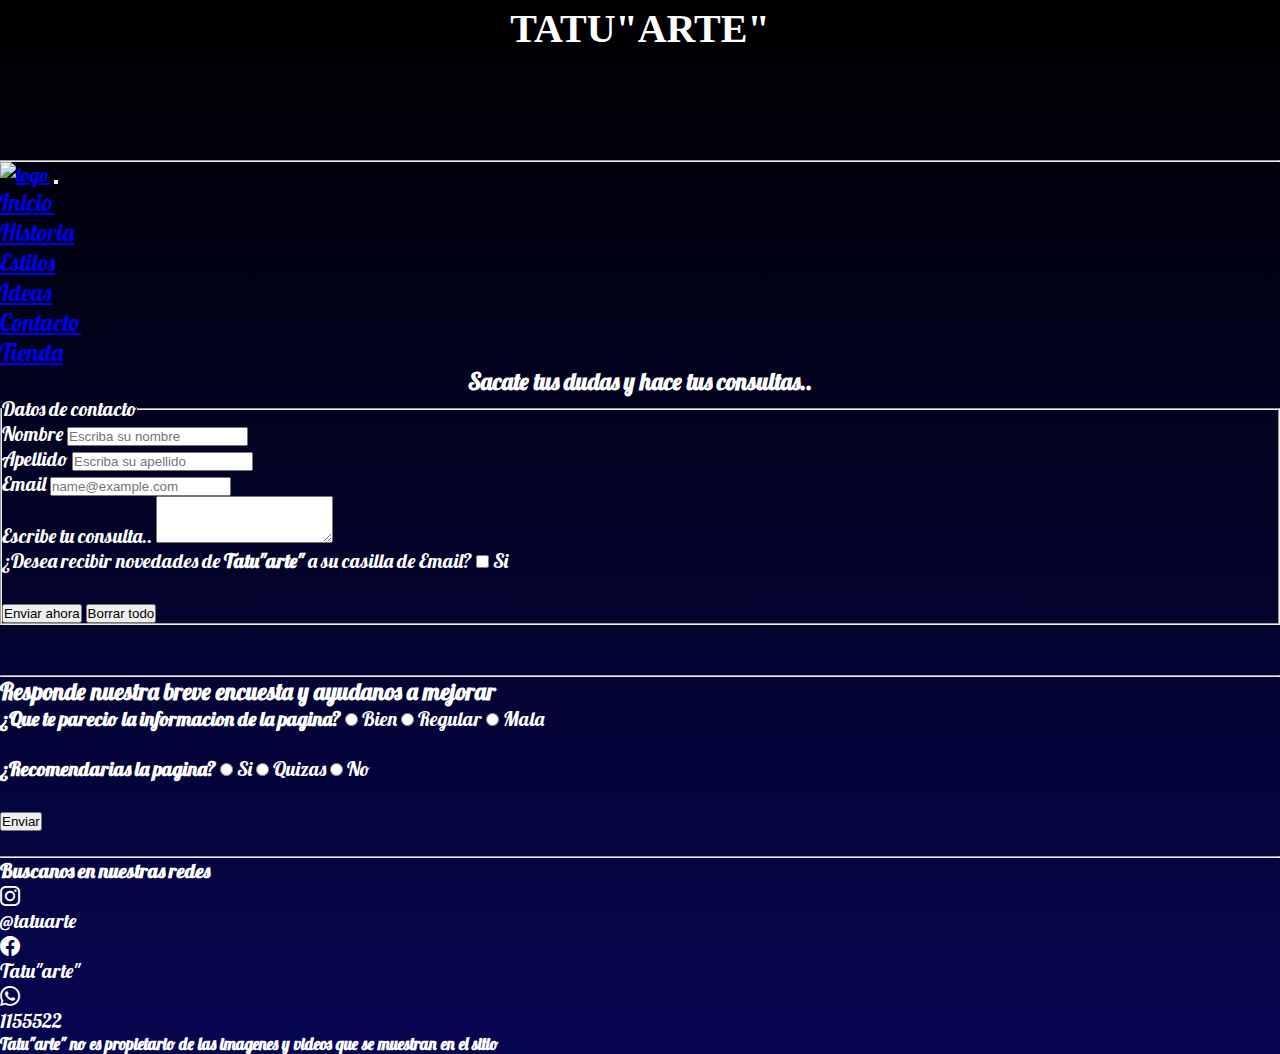
==== contacto.html @ 4e942d3c "Se agrego pagina 'tienda', y carrito de compras con pagina js" ====
<!DOCTYPE html>
<html lang="en">
<head>
    <meta charset="UTF-8">
    <meta http-equiv="X-UA-Compatible" content="IE=edge">
    <meta name="viewport" content="width=device-width, initial-scale=1.0">
    <title>Contacto-TATU"ARTE"</title>
    <meta name="description" content="Contacto para info de tatuajes">
    <meta name="keywords" content="tatuajes, tatto, informacion, historia, estilos, moda">
    <link rel="shortcut icon" href="./Imagenes/icono.webp">
    <link rel="preconnect" href="https://fonts.googleapis.com">
    <link rel="preconnect" href="https://fonts.gstatic.com" crossorigin>
    <link href="https://fonts.googleapis.com/css2?family=Lobster&display=swap" rel="stylesheet">
    <link rel="stylesheet" href="https://cdn.jsdelivr.net/npm/bootstrap-icons@1.8.1/font/bootstrap-icons.css">
    <link href="https://cdn.jsdelivr.net/npm/bootstrap@5.1.3/dist/css/bootstrap.min.css" rel="stylesheet" integrity="sha384-1BmE4kWBq78iYhFldvKuhfTAU6auU8tT94WrHftjDbrCEXSU1oBoqyl2QvZ6jIW3" crossorigin="anonymous">
    <link rel="stylesheet" href="./css/tatuarte.css">
</head>
<body>
    <h1 class="banner"><strong>TATU"ARTE"</strong></h1>
     <hr>
    <header> <!-- Menu de navegacion -->
        <nav class="navbar navbar-expand-lg navbar-dark bg-dark">
            <div class="container-fluid">
              <a class="navbar-brand" href="./index.html"><img src="./Imagenes/iconoNav.jpg" alt="logo"></a>
              <button class="navbar-toggler" type="button" data-bs-toggle="collapse" data-bs-target="#navbarNav" aria-controls="navbarNav" aria-expanded="false" aria-label="Toggle navigation">
                <span class="navbar-toggler-icon"></span>
              </button>
              <div class="collapse navbar-collapse" id="navbarNav">
                <ul class="navbar-nav">
                  <li class="nav-item">
                    <a class="nav-link active" aria-current="page" href="./index.html">Inicio</a>
                  </li>
                  <li class="nav-item">
                    <a class="nav-link" href="./historia.html">Historia</a>
                  </li>
                  <li class="nav-item">
                    <a class="nav-link" href="./estilos.html">Estilos</a>
                  </li>
                  <li class="nav-item">
                    <a class="nav-link" href="./ideas.html">Ideas</a>
                  </li>
                  <li class="nav-item">
                    <a class="nav-link" href="./contacto.html">Contacto</a>
                  </li>
                  <li class="nav-item">
                    <a class="nav-link" href="./shop.html">Tienda</a>
                  </li>
                 
                </ul>
              </div>
            </div>
          </nav>
    </header>
    <h3 class="contactoP">Sacate tus dudas y hace tus consultas..</h3> <!-- formulario para sacar dudas -->
    <form action="enviar.php" method="get" enctype="text/plain">
        <fieldset>
            <legend>Datos de contacto</legend>
           <div class="mb-3">
                <label for="exampleFormControlInput1" class="form-label">Nombre</label>
                <input type="text" class="form-control" id="exampleFormControlInput1" placeholder="Escriba su nombre">
              </div>
            <div class="mb-3">
                <label for="exampleFormControlInput1" class="form-label">Apellido</label>
                <input type="text" class="form-control" id="exampleFormControlInput1" placeholder="Escriba su apellido">
              </div>
            <div class="mb-3">
                <label for="exampleFormControlInput1" class="form-label">Email</label>
                <input type="email" class="form-control" id="exampleFormControlInput1" placeholder="name@example.com">
              </div>
              <div class="mb-3">
                <label for="exampleFormControlTextarea1" class="form-label">Escribe tu consulta..</label>
                <textarea class="form-control" id="exampleFormControlTextarea1" rows="3"></textarea>
              </div>
            <div>
                ¿Desea recibir novedades de <b>Tatu"arte"</b> a su casilla de Email?
                <input type="checkbox" id="novedades" value="1"> Si
            </div>
            <br>
            <div>
             <input type="button" value="Enviar ahora">  
             <input type="button" value="Borrar todo">
            </div>
         </fieldset>
     </form>
     <br>
     <br>
     <hr>
        <h3>Responde nuestra breve encuesta y ayudanos a mejorar</h3> <!-- encuesta para mejorar pagina -->
        <div>
            <b>¿Que te parecio la informacion de la pagina?</b>
             <input type="radio" name="encuesta" value="1"> Bien
             <input type="radio" name="encuesta" value="2"> Regular
             <input type="radio" name="encuesta" value="3"> Mala
        <br>
        <br>
            <b>¿Recomendarias la pagina?</b>
             <input type="radio" name="recomendar" value="1"> Si
             <input type="radio" name="recomendar" value="2"> Quizas 
             <input type="radio" name="recomendar" value="3"> No 
        </div>
    <br>
         <div>
            <input type="button" value="Enviar">
        </div>
    <br>
    <footer>
        <hr>
        <h4><b>Buscanos en nuestras redes</b></h4>
        <ul>
            <li><i class="bi bi-instagram"></i></li> <p>@tatuarte</p>
            <li><i class="bi bi-facebook"></i></li> <p>Tatu"arte"</p>
            <li><i class="bi bi-whatsapp"></i></li> <p>1155522</p>
        </ul>
        <h5>Tatu"arte" no es propietario de las imagenes y videos que se muestran en el sitio</h5>
    </footer>
    <script src="https://cdn.jsdelivr.net/npm/@popperjs/core@2.10.2/dist/umd/popper.min.js" integrity="sha384-7+zCNj/IqJ95wo16oMtfsKbZ9ccEh31eOz1HGyDuCQ6wgnyJNSYdrPa03rtR1zdB" crossorigin="anonymous"></script>
<script src="https://cdn.jsdelivr.net/npm/bootstrap@5.1.3/dist/js/bootstrap.min.js" integrity="sha384-QJHtvGhmr9XOIpI6YVutG+2QOK9T+ZnN4kzFN1RtK3zEFEIsxhlmWl5/YESvpZ13" crossorigin="anonymous"></script>
</body>
</html>
---- css/tatuarte.css ----
*{
    margin: 0;
    padding: 0;
    box-sizing: border-box;
}
body{
    background: linear-gradient(black, rgb(6, 6, 82));
    font-family: 'Lobster', cursive;
    font-size: 20px;
    color: white;
}
.banner{
    margin: 5px;
    font-family: Georgia, 'Times New Roman', Times, serif;
    height: 150px;
    text-align: center;
    color: white;
    background-image: url(./imagenes/banner.4.jpg);
    background-repeat: repeat;
}
.navbar-collapse{
    justify-content: center;
    font-size: larger;
}

nav ol li{
    list-style: none;
    display: inline;
    margin: 90px;
    text-align: center;


}
#introIndex .hdosIndex {
    text-decoration: underline;
    display: flex;
    justify-content: center;
}
#introIndex .introTex{
    display: flex;
    justify-content: center;
}
#multimediaIndex{
    display: grid;
    grid-template-columns: repeat(3, 1fr);
    gap: 1px;

} 
#multimediaIndex img{
    width: 100%;
}
#multimediaIndex .imgIndex{
    grid-column: 1/3;
    grid-row: 1/3;
}
#listaIndex .hLista{
    text-decoration: underline;
     display: flex;
     justify-content: left;
}
#listaIndex .listaInicio{
    text-align: left;
}

.tablaInicio{
    text-decoration: underline;
    background: radial-gradient(to left, black 90%,rgb(6, 6, 82) 10%);
    display: flex;
    justify-content: center;
}
.tabla{
    background: radial-gradient(to left, black 90%,rgb(6, 6, 82) 10%);
    display: flex;
    justify-content: center;
}

footer{
    background-image: url(./imagenes/footer_fondo.jpg);
}
@media screen and (max-width: 500px) {
    #multimediaIndex {
        flex-direction: column;
    }
 }

 #historiaUno .queEs{
     text-decoration: underline ;
     display: flex;
     justify-content: center;
 }
#historiaUno .respQue{
    display: flex;
    justify-content: center;
}
#historiaDos .laHistoria{
    text-decoration: underline;
    display: flex;
    justify-content: center;
}
#historiaDos .laHistoriaTex{
    display: flex;
    justify-content: center;
}
#imagenesHistoria{
    display: grid;
    grid-template-columns: repeat(3, 1fr);
    gap: 5px;
    
}
#imagenesHistoria img{
    width: 100%;
}
@media screen and (max-width: 500px) {
    #imagenesHistoria{
        flex-direction: column;
    }
    
}
#introEstilos .estilosT{
    text-decoration: underline;
    display: flex;
    justify-content: center;
}
#introEstilos .estilosP{
    display: flex;
    justify-content: center;
}
#estiloT{
    display: grid;
    grid-template-columns: 2, 1fr;
}
#estiloT .estiloTt{
    text-decoration: underline;
}
#estiloT .estiloTi{
    width: 80%;
    grid-column: 1/3;
    grid-row: 1/3;
}
#estiloT .estiloTp{
    grid-column: 3/4;
    grid-row: 2/4;
}
#estiloN{
    display: grid;
    grid-template-columns: 2, 1fr;
}
#estiloN .estiloNt{
    text-decoration: underline;
}
#estiloN .estiloNi{
    width: 80%;
    grid-column: 1/3;
    grid-row: 1/3;
}
#estiloN .estiloNp{
    grid-column: 3/4;
    grid-row: 2/4;
}
#estiloP{
    display: grid;
    grid-template-columns: 2, 1fr;
}
#estiloP .estiloPt{
    text-decoration: underline;
}
#estiloP .estiloPi{
    width: 100%;
    grid-column: 1/3;
    grid-row: 1/3;
}
#estiloP .estiloPp{
    grid-column: 3/4;
    grid-row: 2/4;
}
#estiloO{
    display: grid;
    grid-template-columns: 2, 1fr;
}
#estiloO .estiloOt{
    text-decoration: underline;
}
#estiloO .estiloOi{
    width: 80%;
    grid-column: 1/3;
    grid-row: 1/3;
}
#estiloO .estiloOp{
    grid-column: 3/4;
    grid-row: 2/4;
}
#estiloB{
    display: grid;
    grid-template-columns: 2, 1fr;
}
#estiloB .estiloBt{
    text-decoration: underline;
}
#estiloB .estiloBi{
    width: 80%;
    grid-column: 1/3;
    grid-row: 1/3;
}
#estiloB .estiloBp{
    grid-column: 3/4;
    grid-row: 2/4;
}
#estiloA{
    display: grid;
    grid-template-columns: 2, 1fr;
}
#estiloA .estiloAt{
    text-decoration: underline;
}
#estiloA .estiloAi{
    width: 80%;
    grid-column: 1/3;
    grid-row: 1/3;
}
#estiloA .estiloAp{
    grid-column: 3/4;
    grid-row: 2/4;
}
#estiloNs{
    display: grid;
    grid-template-columns: 2, 1fr;
}
#estiloNs .estiloNsT{
    text-decoration: underline;
}
#estiloNs .estiloNsI{
    width: 80%;
    grid-column: 1/3;
    grid-row: 1/3;
}
#estiloNs .estiloNsP{
    grid-column: 3/4;
    grid-row: 2/4;
}
#introIdeas .introIdeasT{
    text-decoration: underline;
    display: flex;
    justify-content: center;
}
#introIdeas .introIdeasP{
    display: flex;
    justify-content: center;
}
#ideasVid .ideasVidP{
    display: flex;
    justify-content: center;
}
#ideasVid .ideasVidV{
    width: 100%;
    display: flex;
    justify-content: center;
} 
.ideasTex{
    display: flex;
    justify-content: center;
}
.contactoP{
    display: flex;
    justify-content: center;
}
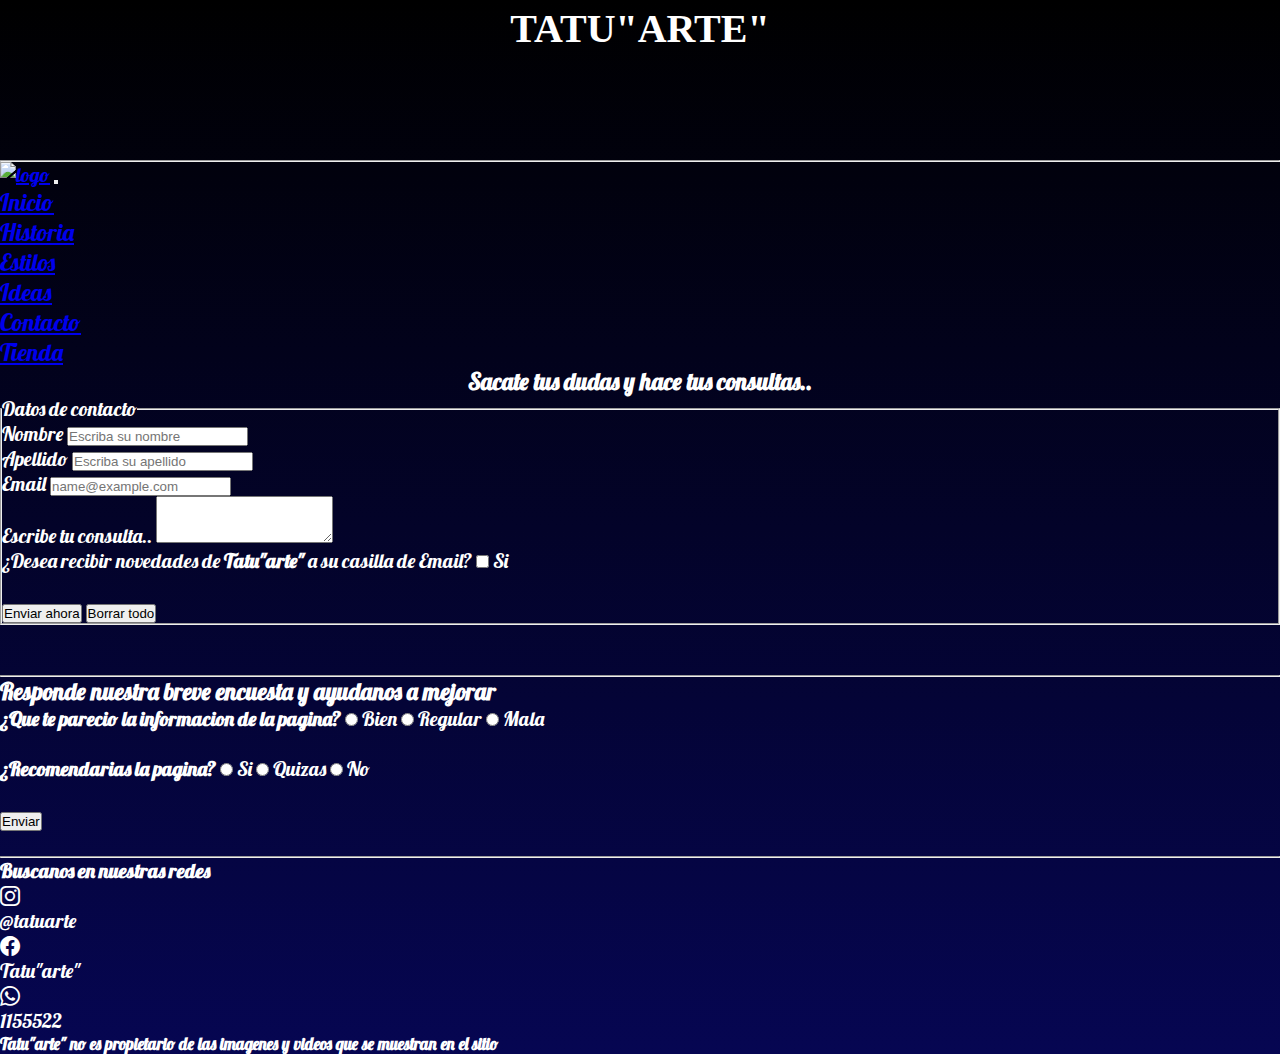
==== commit b17d036d: "se agrego pagina contactos js y se agregaron librerias para alertas y botones" ====
--- a/contacto.html
+++ b/contacto.html
@@ -14,10 +14,11 @@
     <link rel="stylesheet" href="https://cdn.jsdelivr.net/npm/bootstrap-icons@1.8.1/font/bootstrap-icons.css">
     <link href="https://cdn.jsdelivr.net/npm/bootstrap@5.1.3/dist/css/bootstrap.min.css" rel="stylesheet" integrity="sha384-1BmE4kWBq78iYhFldvKuhfTAU6auU8tT94WrHftjDbrCEXSU1oBoqyl2QvZ6jIW3" crossorigin="anonymous">
     <link rel="stylesheet" href="./css/tatuarte.css">
+    <link rel="stylesheet" href="./contacto.js">
 </head>
 <body>
     <h1 class="banner"><strong>TATU"ARTE"</strong></h1>
-     <hr>
+     <hr>  
     <header> <!-- Menu de navegacion -->
         <nav class="navbar navbar-expand-lg navbar-dark bg-dark">
             <div class="container-fluid">
@@ -77,8 +78,8 @@
             </div>
             <br>
             <div>
-             <input type="button" value="Enviar ahora">  
-             <input type="button" value="Borrar todo">
+             <input id="enviarFormulario" type="button" value="Enviar ahora">  
+             <input id="borrar" type="button" value="Borrar todo">
             </div>
          </fieldset>
      </form>
@@ -100,7 +101,7 @@
         </div>
     <br>
          <div>
-            <input type="button" value="Enviar">
+            <button id="enviarEncuesta">Enviar</button>
         </div>
     <br>
     <footer>
@@ -113,6 +114,7 @@
         </ul>
         <h5>Tatu"arte" no es propietario de las imagenes y videos que se muestran en el sitio</h5>
     </footer>
+    <script src="//cdn.jsdelivr.net/npm/sweetalert2@11"></script>
     <script src="https://cdn.jsdelivr.net/npm/@popperjs/core@2.10.2/dist/umd/popper.min.js" integrity="sha384-7+zCNj/IqJ95wo16oMtfsKbZ9ccEh31eOz1HGyDuCQ6wgnyJNSYdrPa03rtR1zdB" crossorigin="anonymous"></script>
 <script src="https://cdn.jsdelivr.net/npm/bootstrap@5.1.3/dist/js/bootstrap.min.js" integrity="sha384-QJHtvGhmr9XOIpI6YVutG+2QOK9T+ZnN4kzFN1RtK3zEFEIsxhlmWl5/YESvpZ13" crossorigin="anonymous"></script>
 </body>
